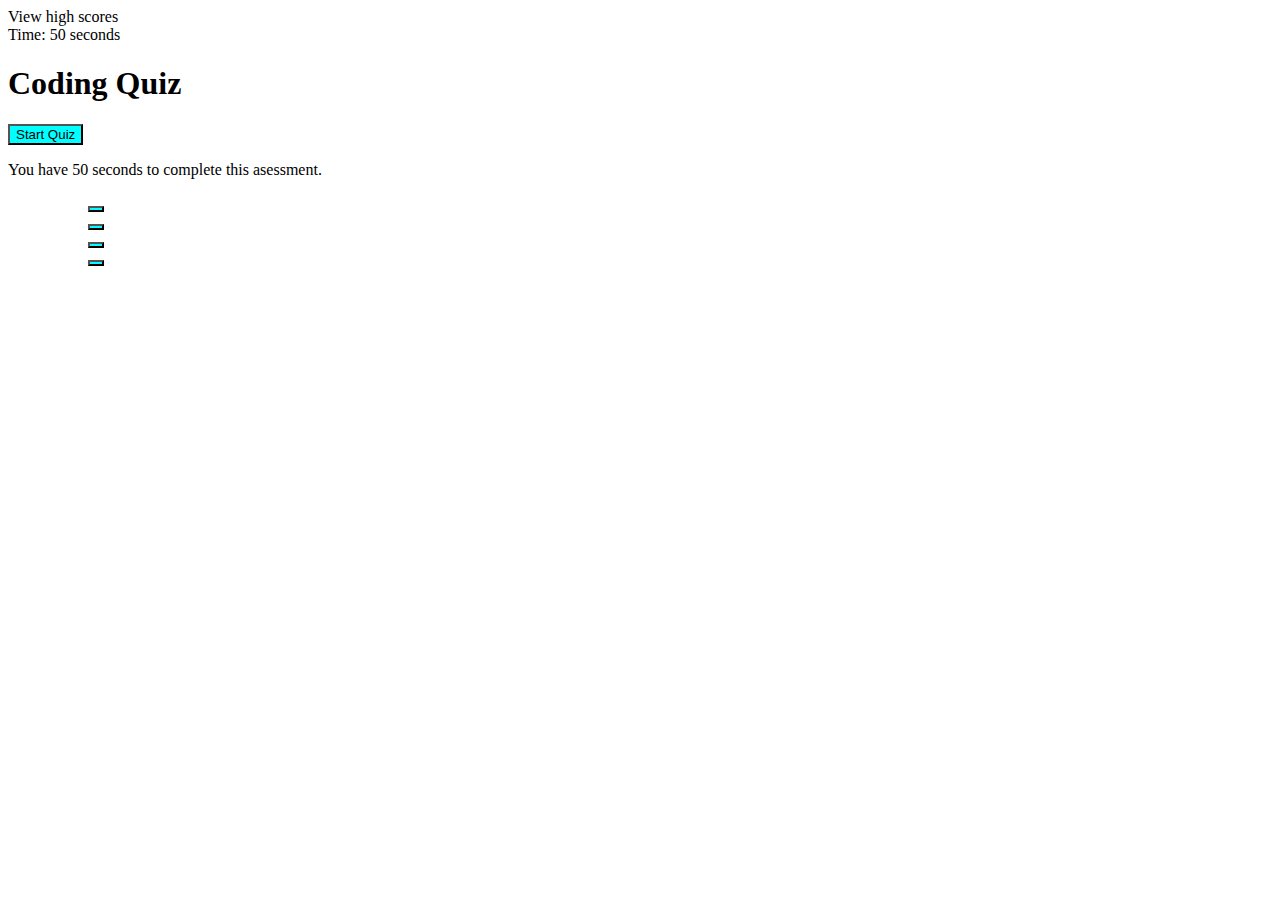
==== index.html @ f1034f14 "seccommit" ====
<!DOCTYPE html>
<html lang="en">
<meta charset="UTF-8">

<link rel="stylesheet" href="./assets/css/quiz.css">
<title>Code Quiz</title>

<a id="scores">View high scores</a>
<section id="timer">Time: 50 seconds</section>

<div id="container">
    <h1 id="title">Coding Quiz </h1>
    <section id="content"></section>
    <button id="start">Start Quiz</button>

<p id="prompt"> You have 50 seconds to complete this asessment. 
    <ul>
        <ul><button id="opt1"></button></ul>
        <ul><button id="opt2"></button></ul>
        <ul><button id="opt3"></button></ul>
        <ul><button id="opt4"></button></ul>
    </ul>
</p>

<!-- <p>The condition in an if / else statement is enclosed with:
    <ul>
        <ul><button>1.quotes</button></ul>
        <ul><button>2.curly brackets</button></ul>
        <ul><button>3.parenthesis</button></ul>
        <ul><button>4.sqaure brackets</button></ul>
    </ul>
</p>

<p>Arrays in JavaScript can be used to store:
    <ul>
        <ul><button>1.nubmer and strings</button></ul>
        <ul><button>2.other arrays</button></ul>
        <ul><button>3.booleans</button></ul>
        <ul><button>4.all of the above</button></ul>
    </ul>
</p>

<p>String values must be enclosed within _____ when being assigned to variables:
    <ul>
        <ul><button>1.commas</button></ul>
        <ul><button>2.curly brackets</button></ul>
        <ul><button>3.quotes</button></ul>
        <ul><button>4.parenthesis</button></ul>
     </ul>
</p>

<p>A very useful tool used during development and debugging for printing content  to the debugger is:
    <ul>
        <ul><button>1.JavaScript</button></ul>
        <ul><button>2.terminal/bash</button></ul>
        <ul><button>3.for loops</button></ul>
        <ul><button>4.console.log</button></ul>
    </ul>
</p> -->


<footer id="answer"></footer>    
    <script src="./assets/js/quiz.js"></script>
---- assets/css/quiz.css ----
button{
    background-color: aqua;
}
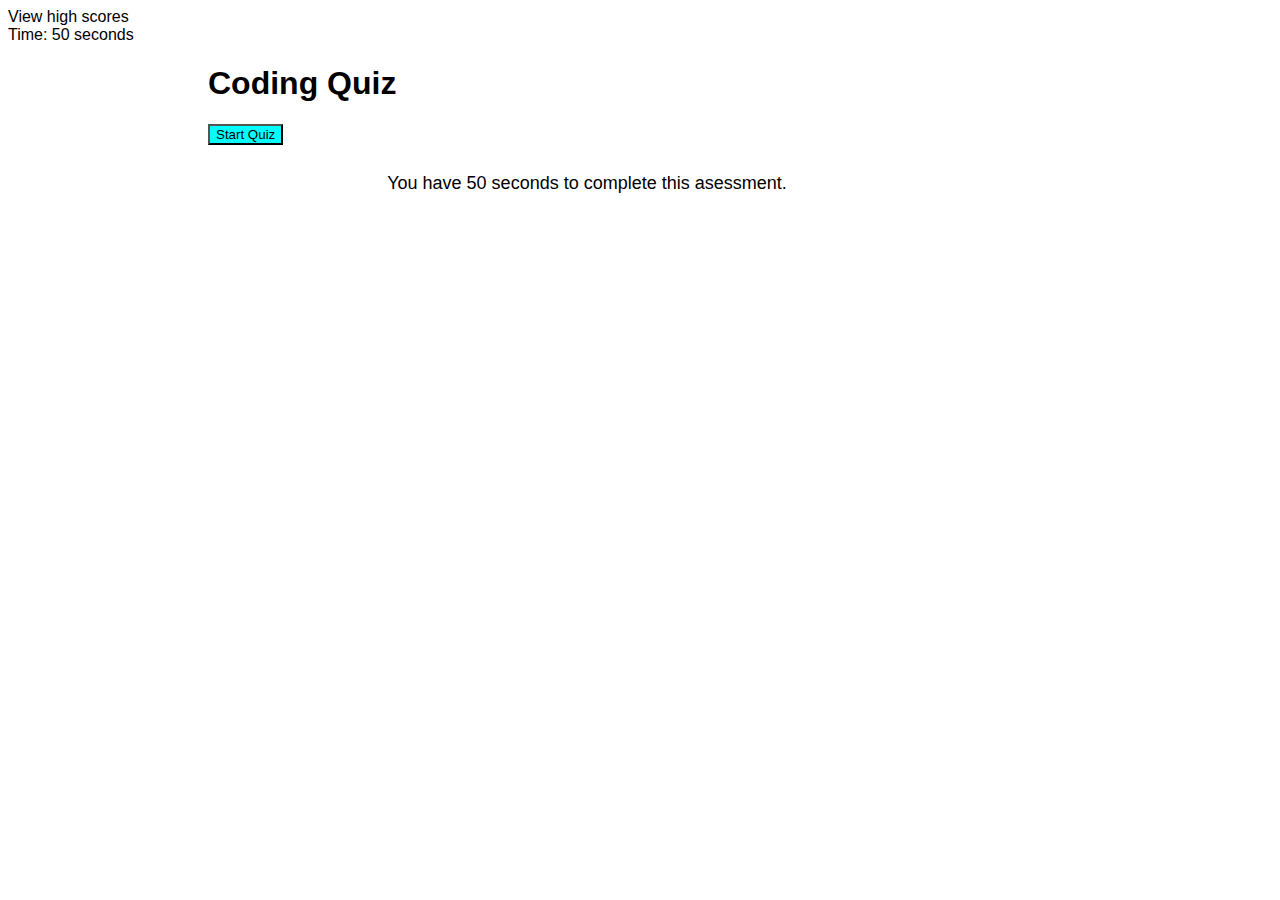
==== commit 67aecfbe: "new commit" ====
--- a/index.html
+++ b/index.html
@@ -13,14 +13,14 @@
     <section id="content"></section>
     <button id="start">Start Quiz</button>
 
-<p id="prompt"> You have 50 seconds to complete this asessment. 
-    <ul>
-        <ul><button id="opt1"></button></ul>
-        <ul><button id="opt2"></button></ul>
-        <ul><button id="opt3"></button></ul>
-        <ul><button id="opt4"></button></ul>
-    </ul>
-</p>
+<p id="prompt"> You have 50 seconds to complete this asessment.</p>
+
+<ul id="answersList">
+    <li><button id="opt1"></button></li>
+    <li><button id="opt2"></button></li>
+    <li><button id="opt3"></button></li>
+    <li><button id="opt4"></button></li>
+</ul>
 
 <!-- <p>The condition in an if / else statement is enclosed with:
     <ul>
--- a/assets/css/quiz.css
+++ b/assets/css/quiz.css
@@ -1,3 +1,25 @@
+
+
 button{
     background-color: aqua;
-}+    margin-bottom: 10px;
+    color: black;
+}
+
+a,section{font-family: 'Lucida Sans', 'Lucida Sans Regular', 'Lucida Grande', 'Lucida Sans Unicode', Geneva, Verdana, sans-serif;}
+
+h1,button{margin-left: 200px;
+    font-family: 'Lucida Sans', 'Lucida Sans Regular', 'Lucida Grande', 'Lucida Sans Unicode', Geneva, Verdana, sans-serif;
+    }
+
+
+p{margin-left: 30%;
+  font-size: large;
+  font-family: 'Lucida Sans', 'Lucida Sans Regular', 'Lucida Grande', 'Lucida Sans Unicode', Geneva, Verdana, sans-serif;
+}
+
+li{list-style-type:none;}
+
+
+
+
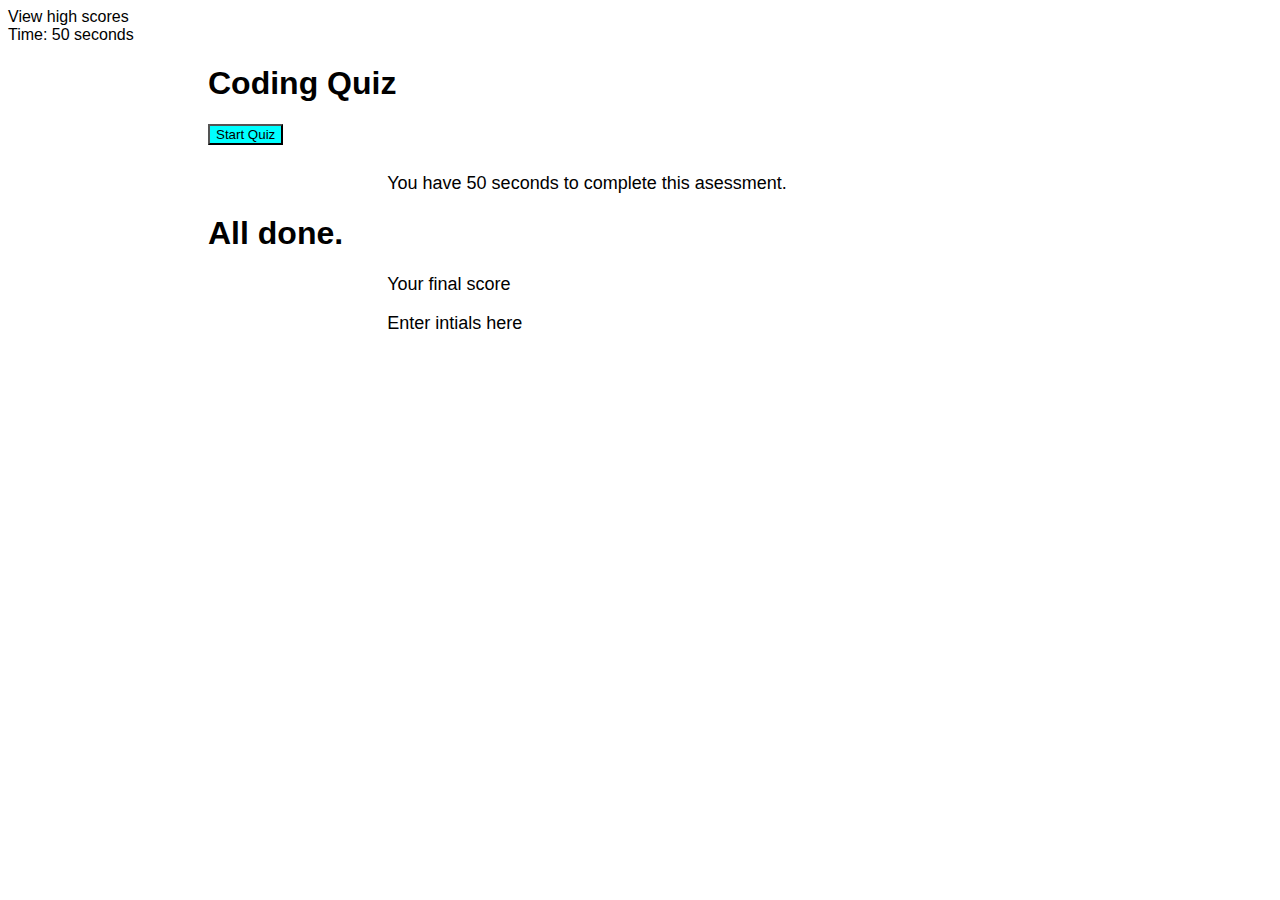
==== commit 7979af96: "new commit" ====
--- a/index.html
+++ b/index.html
@@ -21,6 +21,16 @@
     <li><button id="opt3"></button></li>
     <li><button id="opt4"></button></li>
 </ul>
+
+
+
+<h1 class="container"> All done. </h1>
+<p class="container"> Your final score</p>
+<p class="container"> Enter intials here</p>
+
+
+
+
 
 <!-- <p>The condition in an if / else statement is enclosed with:
     <ul>
--- a/assets/css/quiz.css
+++ b/assets/css/quiz.css
@@ -21,5 +21,6 @@
 li{list-style-type:none;}
 
 
+.container{display: non;
 
-
+}
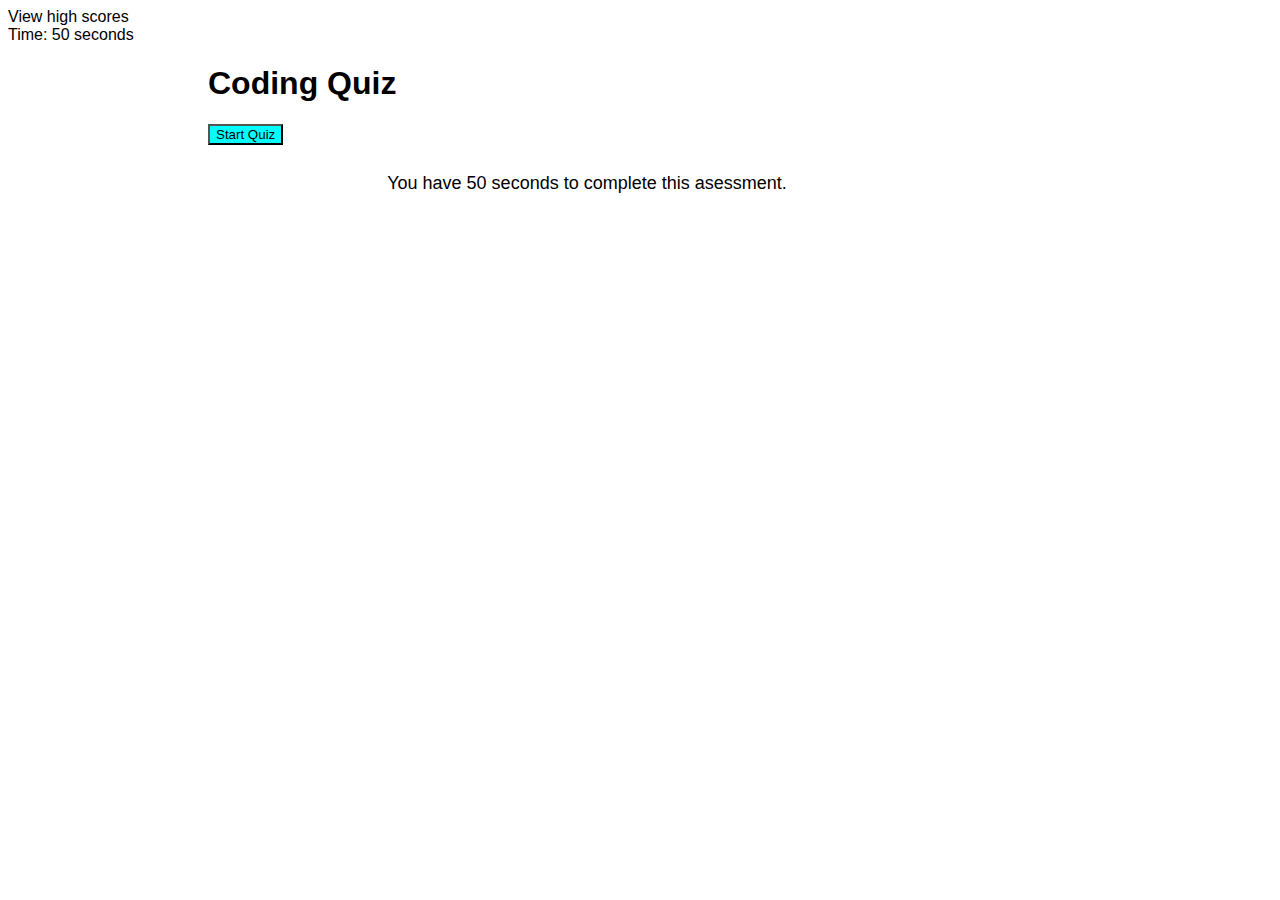
==== commit f6737910: "new commit" ====
--- a/index.html
+++ b/index.html
@@ -9,10 +9,10 @@
 <section id="timer">Time: 50 seconds</section>
 
 <div id="container">
-    <h1 id="title">Coding Quiz </h1>
+    <h1 id="title" > Coding Quiz </h1>
     <section id="content"></section>
-    <button id="start">Start Quiz</button>
-
+    <button id="start" >Start Quiz</button>
+<div id="quizquestions">
 <p id="prompt"> You have 50 seconds to complete this asessment.</p>
 
 <ul id="answersList">
@@ -21,13 +21,14 @@
     <li><button id="opt3"></button></li>
     <li><button id="opt4"></button></li>
 </ul>
+</div>
 
 
-
-<h1 class="container"> All done. </h1>
-<p class="container"> Your final score</p>
-<p class="container"> Enter intials here</p>
-
+<div id="scoreboard" class="displaynone"> 
+<h1> All done!</h1>
+<p> Your final score:</p>
+<p> Enter intials here:</p>
+</div>
 
 
 
--- a/assets/css/quiz.css
+++ b/assets/css/quiz.css
@@ -21,6 +21,5 @@
 li{list-style-type:none;}
 
 
-.container{display: non;
-
+.displaynone{display: none;
 }
